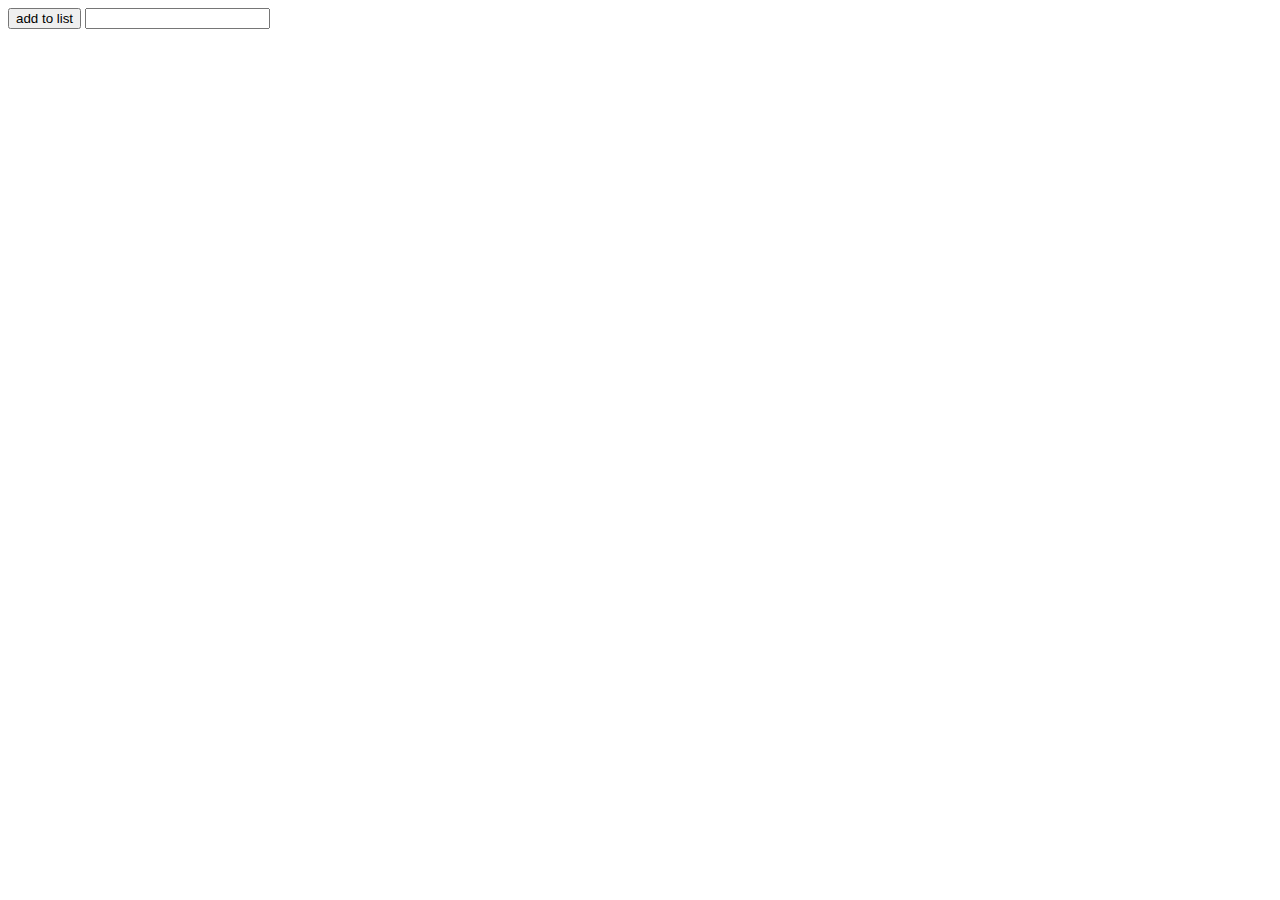
==== 50min.html @ 6e8e8786 "added 50mins" ====
<!DOCTYPE html>
<html lang="en">
<head>
    <meta charset="UTF-8">
    <meta name="viewport" content="width=device-width, initial-scale=1.0">
    <meta http-equiv="X-UA-Compatible" content="ie=edge">
    <title>Document</title>
</head>
<body>
    <button id="toDoList" value="addToList">add to list</button>
    <input type="text" name="Enter text here" id="textbox">
    <ul id="ul"></ul>
    <script src="50min.js"></script>
</body>
</html>
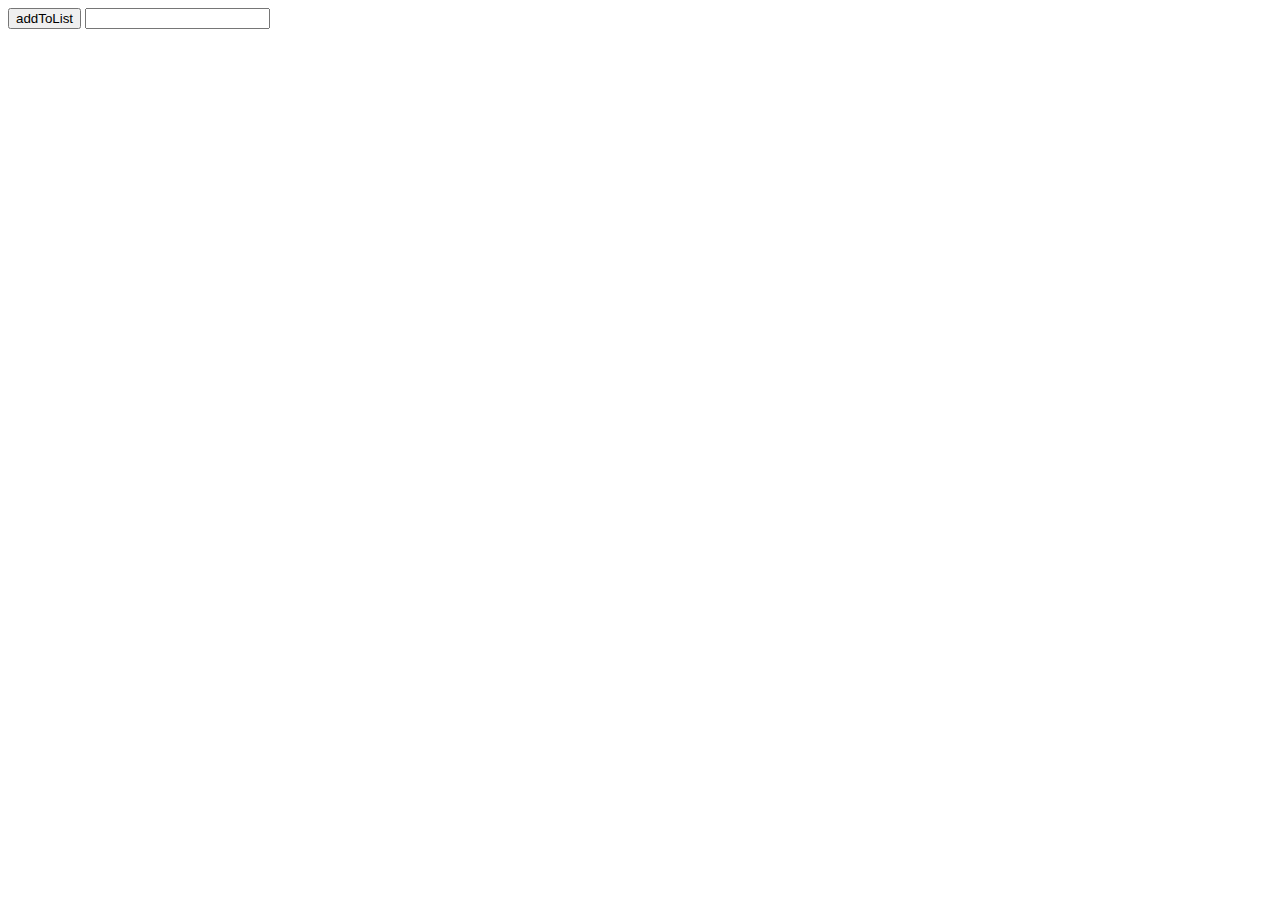
==== commit 1c60f7f4: "just saving" ====
--- a/50min.html
+++ b/50min.html
@@ -7,9 +7,11 @@
     <title>Document</title>
 </head>
 <body>
-    <button id="toDoList" value="addToList">add to list</button>
+    <div id = "myDiv">
+    <input type="button" id="toDoList" value="addToList" >
     <input type="text" name="Enter text here" id="textbox">
-    <ul id="ul"></ul>
+    </div>
+    <ul id="myList"></ul>
     <script src="50min.js"></script>
 </body>
 </html>